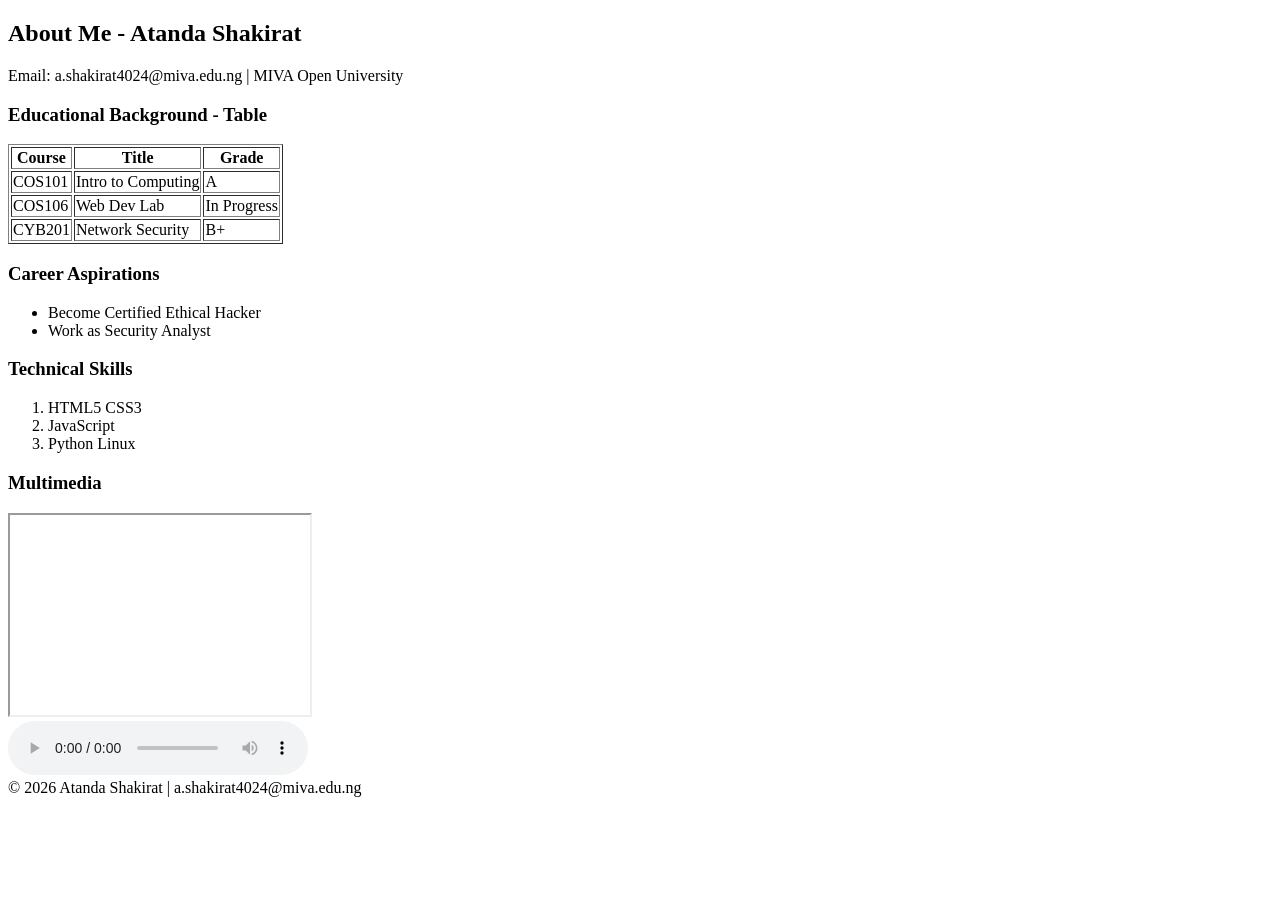
==== about.html @ ce05a8b5 "Create about.html" ====
<!DOCTYPE html>
<html>
<head>
<meta charset="UTF-8">
<title>About | Atanda Shakirat</title>
<link rel="stylesheet" href="style.css">
</head>
<body>
<h2>About Me - Atanda Shakirat</h2>
<p>Email: a.shakirat4024@miva.edu.ng | MIVA Open University</p>

<h3>Educational Background - Table</h3>
<table border="1">
<tr><th>Course</th><th>Title</th><th>Grade</th></tr>
<tr><td>COS101</td><td>Intro to Computing</td><td>A</td></tr>
<tr><td>COS106</td><td>Web Dev Lab</td><td>In Progress</td></tr>
<tr><td>CYB201</td><td>Network Security</td><td>B+</td></tr>
</table>

<h3>Career Aspirations</h3>
<ul>
<li>Become Certified Ethical Hacker</li>
<li>Work as Security Analyst</li>
</ul>

<h3>Technical Skills</h3>
<ol>
<li>HTML5 CSS3</li>
<li>JavaScript</li>
<li>Python Linux</li>
</ol>

<h3>Multimedia</h3>
<iframe width="300" height="200" src="https://www.youtube.com/embed/3QhU9jd03a0" allowfullscreen></iframe>
<br>
<audio controls><source src="https://www.w3schools.com/html/horse.mp3"></audio>

<footer>© 2026 Atanda Shakirat | a.shakirat4024@miva.edu.ng</footer>
</body>
</html>
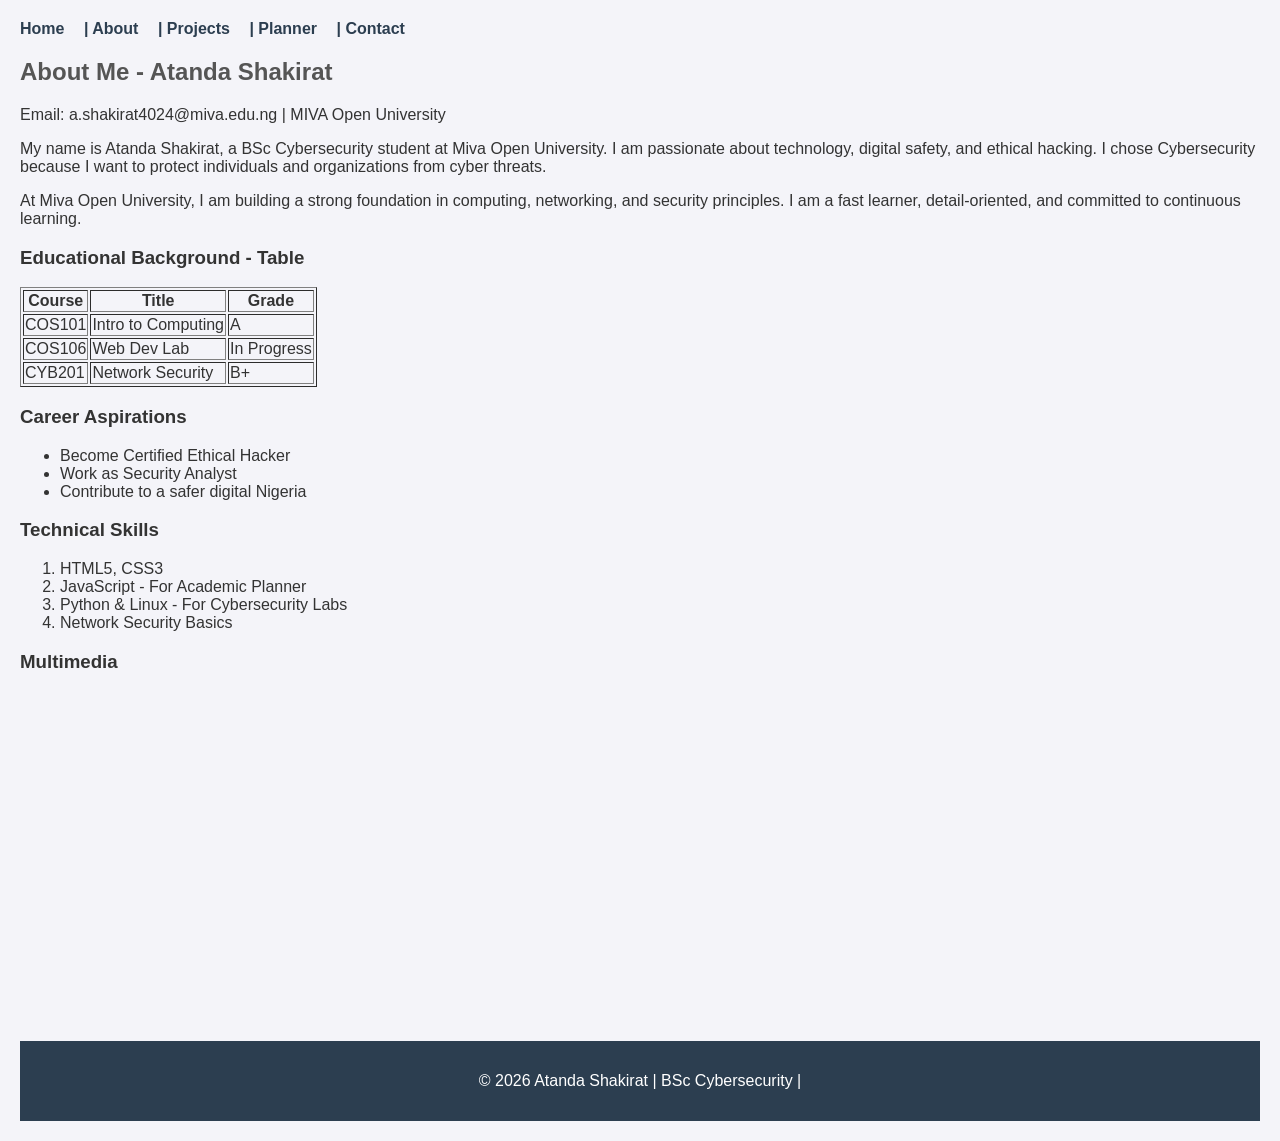
==== commit 9046cfed: "Update about.html" ====
--- a/about.html
+++ b/about.html
@@ -1,3 +1,4 @@
+
 <!DOCTYPE html>
 <html>
 <head>
@@ -6,8 +7,25 @@
 <link rel="stylesheet" href="style.css">
 </head>
 <body>
+
+<nav>
+<a href="index.html">Home</a> |
+<a href="about.html">About</a> |
+<a href="projects.html">Projects</a> |
+<a href="academic-planner.html">Planner</a> |
+<a href="contact.html">Contact</a>
+</nav>
+
 <h2>About Me - Atanda Shakirat</h2>
 <p>Email: a.shakirat4024@miva.edu.ng | MIVA Open University</p>
+
+<p>
+My name is Atanda Shakirat, a BSc Cybersecurity student at Miva Open University. I am passionate about technology, digital safety, and ethical hacking. I chose Cybersecurity because I want to protect individuals and organizations from cyber threats.
+</p>
+
+<p>
+At Miva Open University, I am building a strong foundation in computing, networking, and security principles. I am a fast learner, detail-oriented, and committed to continuous learning.
+</p>
 
 <h3>Educational Background - Table</h3>
 <table border="1">
@@ -21,20 +39,19 @@
 <ul>
 <li>Become Certified Ethical Hacker</li>
 <li>Work as Security Analyst</li>
+<li>Contribute to a safer digital Nigeria</li>
 </ul>
 
 <h3>Technical Skills</h3>
 <ol>
-<li>HTML5 CSS3</li>
-<li>JavaScript</li>
-<li>Python Linux</li>
+<li>HTML5, CSS3</li>
+<li>JavaScript - For Academic Planner</li>
+<li>Python & Linux - For Cybersecurity Labs</li>
+<li>Network Security Basics</li>
 </ol>
 
 <h3>Multimedia</h3>
-<iframe width="300" height="200" src="https://www.youtube.com/embed/3QhU9jd03a0" allowfullscreen></iframe>
-<br>
-<audio controls><source src="https://www.w3schools.com/html/horse.mp3"></audio>
+<iframe width="560" height="315" src="https://www.youtube.com/embed/3QhU9jd03a0" title="Computer Networks" frameborder="0" allowfullscreen></iframe>
 
-<footer>© 2026 Atanda Shakirat | a.shakirat4024@miva.edu.ng</footer>
-</body>
-</html>
+<footer style="text-align:center; padding:15px; margin-top:30px; background:#2c3e50; color:white;">
+<p>&copy; 2026 Atanda Shakirat | BSc Cybersecurity | 
--- a/style.css
+++ b/style.css
@@ -0,0 +1,7 @@
+body{font-family:Arial,sans-serif;background:#f4f4f9;margin:0;padding:20px;color:#333}
+nav,a{color:#2c3e50;text-decoration:none;margin-right:15px;font-weight:bold}
+h1{color:#2c3e50;border-bottom:3px solid #3498db;padding-bottom:10px}
+h2{color:#555}
+form input,form textarea{width:80%;padding:10px;margin:5px 0;border:1px solid #ccc;border-radius:5px}
+button{background:#3498db;color:white;padding:10px 20px;border:none;border-radius:5px;cursor:pointer}
+img{width:100px;height:100px;border-radius:50%;object-fit:cover;object-position:top center;margin:10px auto;display:block;border:3px solid #2c3e50;box-shadow:0 4px 8px rgba(0,0,0,0.2)}
